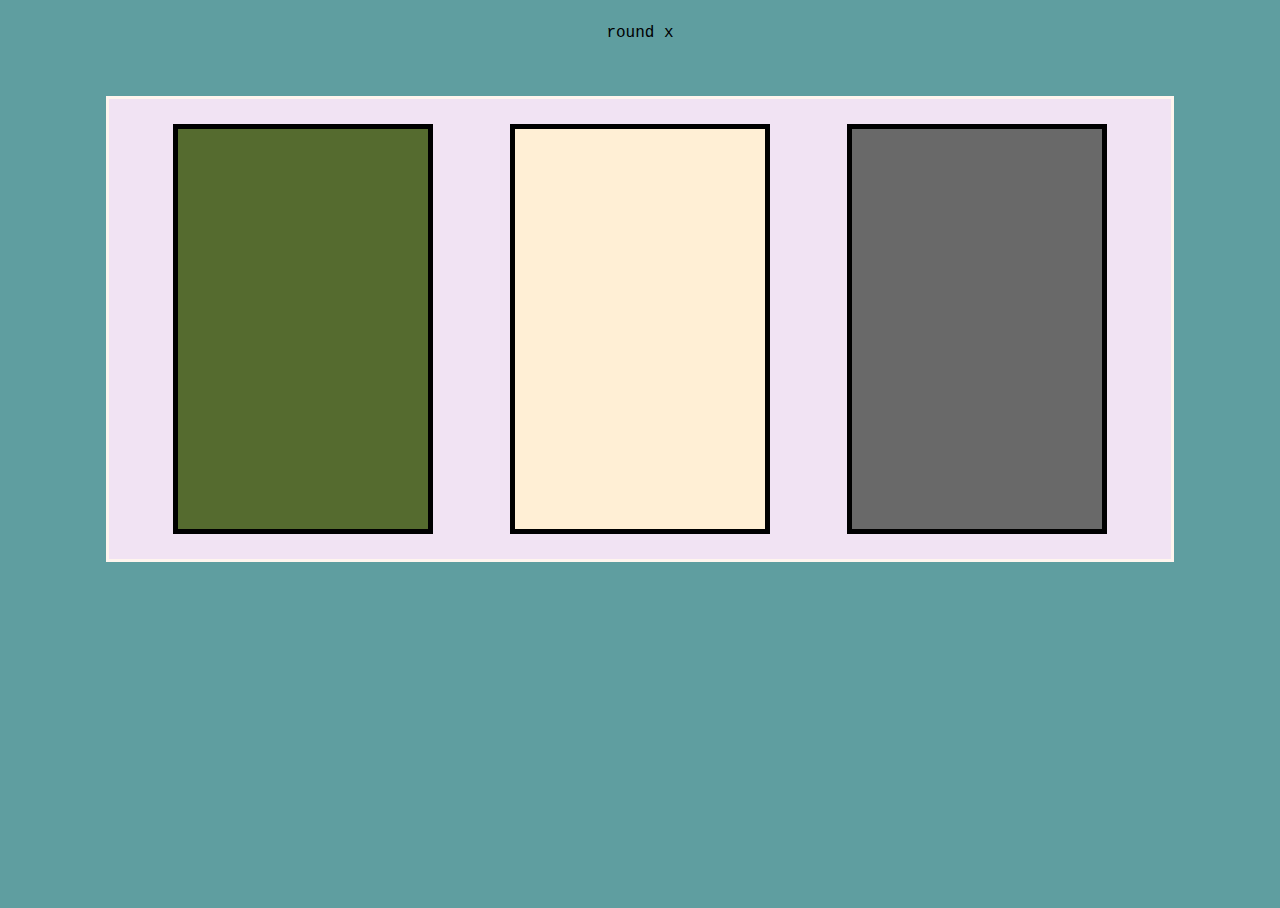
==== start.htm @ b185cb8e "added gameplay process via js case statements" ====
<!DOCTYPE html>
<html>
        <head>
        <meta charset="utf-8">
    <meta name="viewport" content="width=device-width, initial-scale=1.0">
        <title>Rock Paper Scissors</title>
        <link rel="stylesheet" href="./style.css">
        <script src="./script.js"></script>    
    </head>
    <body>
        <div class="body-holder">
            <p>round x</p>
        <div class="top-holder">
            <div class='imgbox rock' onclick="runGame('rock')">
                <img src="/images/stones-gd05b06255_640.jpg" alt="a picture of a few colorful stones ">                         </div>
            <div class='imgbox paper'  onclick="runGame('paper')">
                <img src="/images/paper-g86c1e8d80_640.jpg" alt="a picture of a wrinkled piece of paper">     </div>
            <div class='imgbox scissor'  onclick="runGame('scissors')">
                <img src="/images/scissors-g7b84bec62_640.jpg" alt="a picture of scissors">                 </div>
        </div>
        <div class="bottom-holder">
            <p class=results></p>
        </div>
        </div>
    </body>
</html>
---- style.css ----
/* CSS HEX */
:root {
    --sweet-brown: #ac3931ff;
    --arylide-yellow: #e5d352ff;
    --maximum-green-yellow: #d9e76cff;
    --teal-blue: #537d8dff;
    --dark-byzantium: #482c3dff;
    --pale-purple-pantone: #f1e3f3ff;
    --olive-drab-7: #312509ff;
    --xanadu: #808f85ff;
}

body{
    font-family: 'Courier New', Courier, monospace;
    background-color:cadetblue;
}

.body-holder {
    display: flex;
    flex-direction: column;
    justify-content: center;
    align-items: center;
    margin: 0px;
    height: 100%;
}

.top-holder {
    display: flex;
    justify-content: space-around;
    align-items: center;
    background-color: var(--pale-purple-pantone);
    margin: 3%;
    height: 75%;
    width: 80%;
    padding: 25px;
    border: 3px seashell solid;
    
}

.imgbox{
    width: 250px;
    height: 400px;
    display: flex;
    align-items: center;
    justify-content: center;
    border: 5px #000 solid;
    margin: 0px 15px;

}

.imgbox img {
	height: 100%;
	clip-path: inset( 50px 420px 50px 420px);
}

.imgbox.rock{
background-color:darkolivegreen;
}

.imgbox.rock:hover{
background-color: olivedrab;
}

.imgbox.paper{
    background-color: papayawhip;
}

.imgbox.paper:hover{
    background-color: snow;
    }
    

.imgbox.scissor{
    background-color: dimgray;
}

.imgbox.scissor:hover{
    background-color: grey;
}

.bottom-holder {
font-size: larger;
border: none;
display: flex;
margin-top: 100px;
width: 85%;
height: 200px;
justify-content: space-around;
}

a:link {
color: brown;
}

a:visited {
color: brown;
}

a:active, a:hover {
color: darkolivegreen;
}
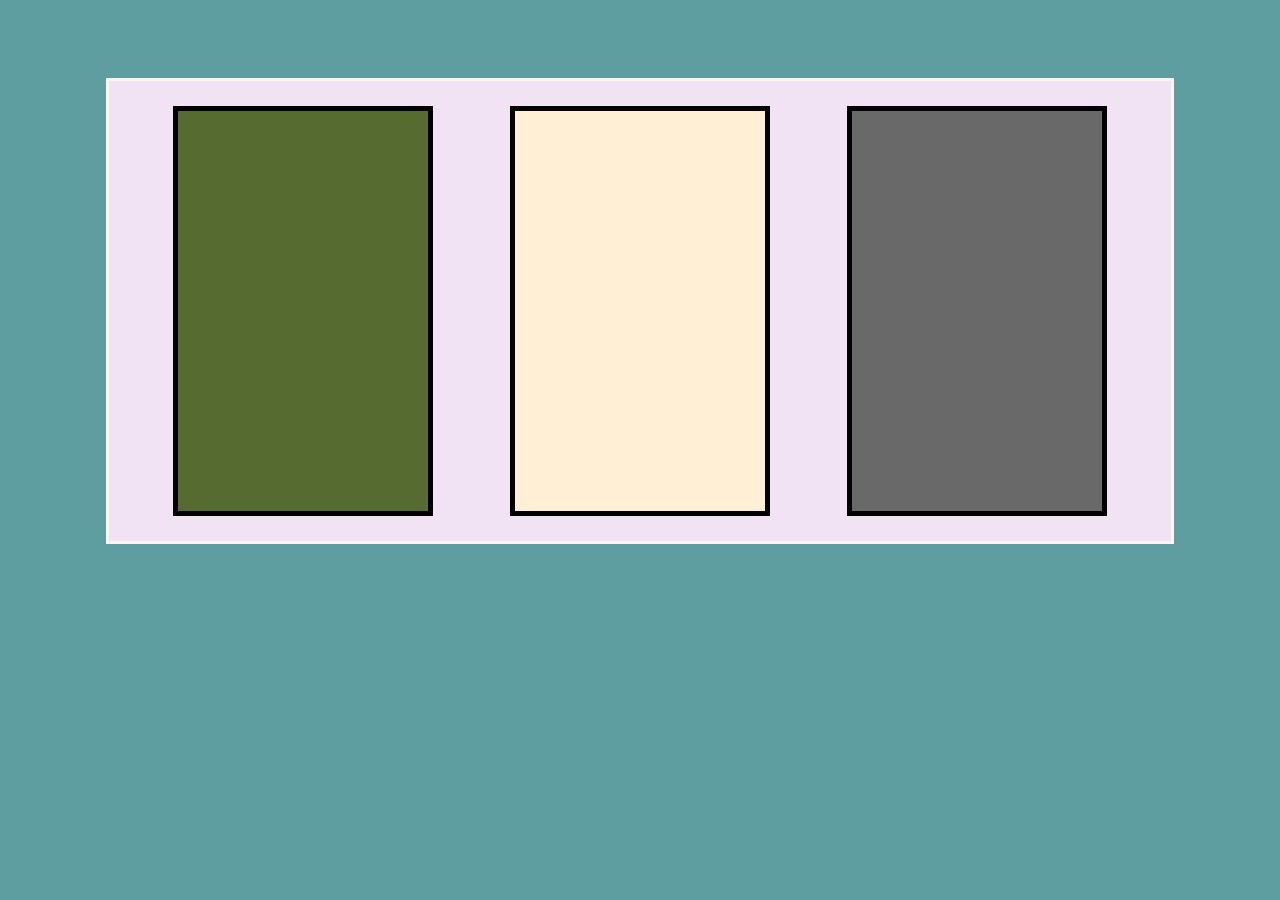
==== commit aab62257: "-  fixed logic in case creation." ====
--- a/start.htm
+++ b/start.htm
@@ -9,7 +9,7 @@
     </head>
     <body>
         <div class="body-holder">
-            <p>round x</p>
+            <p class="roundCount"></p>
         <div class="top-holder">
             <div class='imgbox rock' onclick="runGame('rock')">
                 <img src="/images/stones-gd05b06255_640.jpg" alt="a picture of a few colorful stones ">                         </div>
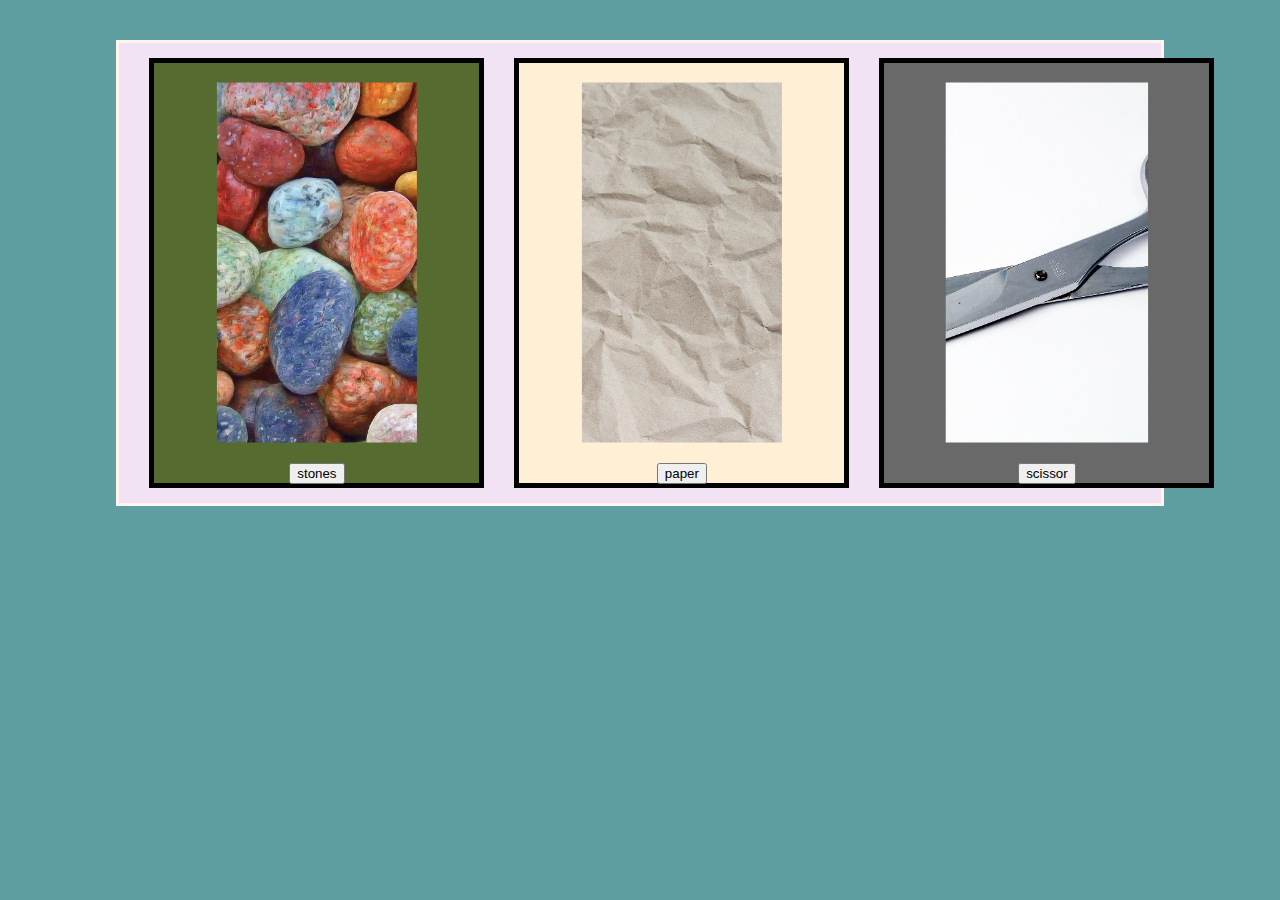
==== commit 56d7e83a: "added buttons, onclick events" ====
--- a/start.htm
+++ b/start.htm
@@ -5,18 +5,21 @@
     <meta name="viewport" content="width=device-width, initial-scale=1.0">
         <title>Rock Paper Scissors</title>
         <link rel="stylesheet" href="./style.css">
-        <script src="./script.js"></script>    
+        <script src="./script.js" defer></script>    
     </head>
     <body>
         <div class="body-holder">
             <p class="roundCount"></p>
         <div class="top-holder">
-            <div class='imgbox rock' onclick="runGame('rock')">
-                <img src="/images/stones-gd05b06255_640.jpg" alt="a picture of a few colorful stones ">                         </div>
-            <div class='imgbox paper'  onclick="runGame('paper')">
-                <img src="/images/paper-g86c1e8d80_640.jpg" alt="a picture of a wrinkled piece of paper">     </div>
-            <div class='imgbox scissor'  onclick="runGame('scissors')">
-                <img src="/images/scissors-g7b84bec62_640.jpg" alt="a picture of scissors">                 </div>
+            <div class='imgbox rock'">
+                <img src="./images/stones.jpg" alt="a picture of a few colorful stones ">
+                <button id="btn-rock"  onclick="runGame('rock')">stones</button></div>
+            <div class='imgbox paper'>
+                <img src="./images/paper.jpg" alt="a picture of a wrinkled piece of paper">
+                <button id="btn-paper"   onclick="runGame('paper')">paper</button></div>
+            <div class='imgbox scissor'>
+                <img src="./images/scissors.jpg" alt="a picture of scissors">
+                <button id="btn-scissor"   onclick="runGame('scissors')">scissor</button></div>
         </div>
         <div class="bottom-holder">
             <p class=results></p>
--- a/style.css
+++ b/style.css
@@ -30,28 +30,30 @@
     justify-content: space-around;
     align-items: center;
     background-color: var(--pale-purple-pantone);
-    margin: 3%;
-    height: 75%;
+    margin: 0%;
+    height: 65%;
     width: 80%;
-    padding: 25px;
+    padding: 15px;
     border: 3px seashell solid;
     
 }
 
 .imgbox{
-    width: 250px;
+    width: 305px;
     height: 400px;
     display: flex;
+    flex-direction: column;
     align-items: center;
     justify-content: center;
     border: 5px #000 solid;
+    padding: 10px;
     margin: 0px 15px;
 
 }
 
 .imgbox img {
 	height: 100%;
-	clip-path: inset( 50px 420px 50px 420px);
+	clip-path: inset( 20px 200px);
 }
 
 .imgbox.rock{
@@ -68,8 +70,7 @@
 
 .imgbox.paper:hover{
     background-color: snow;
-    }
-    
+}
 
 .imgbox.scissor{
     background-color: dimgray;
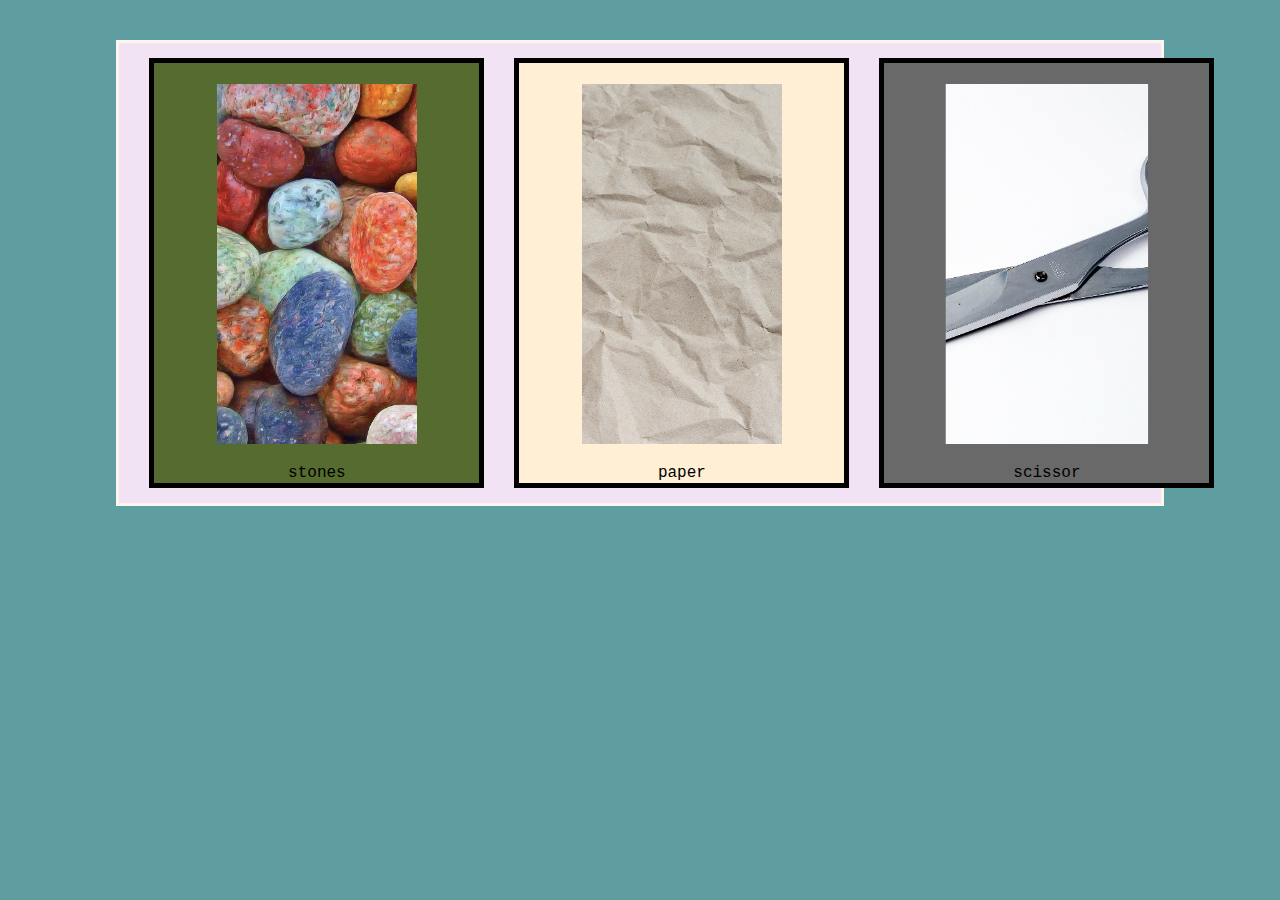
==== commit 8a68264a: "updated commit" ====
--- a/start.htm
+++ b/start.htm
@@ -10,19 +10,19 @@
     <body>
         <div class="body-holder">
             <p class="roundCount"></p>
-        <div class="top-holder">
-            <div class='imgbox rock'">
-                <img src="./images/stones.jpg" alt="a picture of a few colorful stones ">
-                <button id="btn-rock"  onclick="runGame('rock')">stones</button></div>
-            <div class='imgbox paper'>
-                <img src="./images/paper.jpg" alt="a picture of a wrinkled piece of paper">
-                <button id="btn-paper"   onclick="runGame('paper')">paper</button></div>
-            <div class='imgbox scissor'>
-                <img src="./images/scissors.jpg" alt="a picture of scissors">
-                <button id="btn-scissor"   onclick="runGame('scissors')">scissor</button></div>
-        </div>
+            <div class="top-holder">
+                <div class='imgbox rock btnRock'>
+                    <img src="./images/stones.jpg"  alt="a picture of a few colorful stones" 
+                    id="btnRock" onclick="runGame('rock')">stones</div> 
+                <div class='imgbox paper'>
+                    <img src="./images/paper.jpg" alt="a picture of a wrinkled piece of paper"
+                    id="btnPaper"   onclick="runGame('paper')">paper</div>
+                <div class='imgbox scissor'>
+                    <img src="./images/scissors.jpg" alt="a picture of scissors"
+                    id="btnScissors"   onclick="runGame('scissors')">scissor</div>
+            </div>
         <div class="bottom-holder">
-            <p class=results></p>
+            <p id=results></p>
         </div>
         </div>
     </body>
